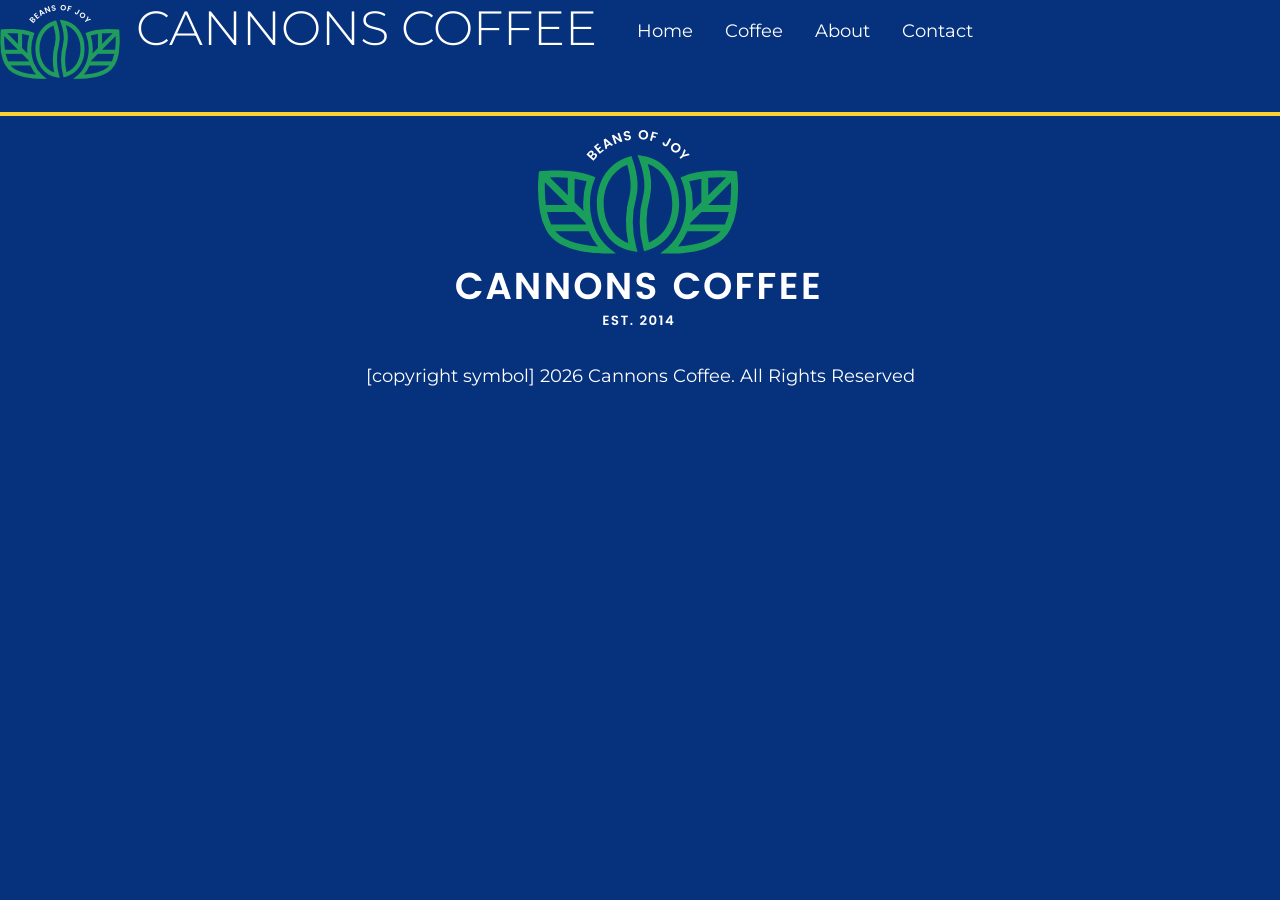
==== inquiry.html @ f5fa1160 "finsished project" ====
<!DOCTYPE html>
<html lang="en">

<head>
    <link rel="stylesheet" href="css/styles.css">
    <meta charset="UTF-8">
    <meta name="viewport" content="width=device-width, initial-scale=1.0">
    <title>Document</title>
</head>

<body>
    <header>
    <nav>
<div class="logo">
            <img
              src="images/logo-nav.png"
              alt="Cannons Coffee Logo, Beans of Joy"
            />
            <h1>Cannons Coffee</h1>
          </div>
          <ul>
            <li>
              <a
                href="/Users/lemoineac/Documents/dev/cannons-coffee/index.html"
                target="blank"
                >Home</a
              >
            </li>
            <li>
              <a
                href="/Users/lemoineac/Documents/dev/cannons-coffee/latte.html"
                target="blank"
                >Coffee</a
              >
            </li>
            <li>
              <a href="https://www.scooterscoffee.com/" target="blank">About</a>
            </li>
            <li>
              <a href="mailto:carlylemoine3@gmail.com" target="blank"
                >Contact</a
              >
            </li>
          </ul>
          </nav>
          </header>
        <main>
        
            </main>
        <footer>
                <img src="images/logo-footer.png" alt="Cannons Coffee, Beans of Joy! Est. 2014"/>
          <p>[copyright symbol] 2026 Cannons Coffee. All Rights Reserved</p>
        </footer>
    </div>
</body>

</html>
---- css/styles.css ----
@import url("https://fonts.googleapis.com/css2?family=Montserrat:ital,wght@0,100..900;1,100..900&display=swap");
html {
  box-sizing: border-box;
}

*:before,
*:after {
  box-sizing: inherit;
}
:root {
  --black: #000000;
  --catalina: #06327d;
  --bluetiful: #2b70e4;
  --vegan: #209d5c;
  --sunglow: #ffd034;
  --white: #ffffff;
  --light-blue: #cadbf8;
  --main-font: Montserrat;
}
/* BASIC FORMATTING */

body {
  color: black;
  background-color: var(--catalina);
  margin: 0;
  padding: 0;
  font-size: 1.125rem;
  line-height: 1.5;
  font-family: var(--main-font);
}
.container {
  max-width: 1200px;
  padding: 0;
  margin: auto;
}

img {
  max-width: 100%;
  align-items: center;
  padding: 0;
  margin: 0;
}

h2 {
  font-size: 2.5rem;
  line-height: 1.1667;
  font-weight: 300;
  text-transform: uppercase;
  margin-top: 0;
  padding: 0;
  display: flex;
  flex-flow: row wrap;
  justify-content: flex-start;
}
h3 {
  font-size: 1.75rem;
  line-height: 1.1667;
  font-weight: 300;
}

.button {
  background-color: var(--catalina);
  color: var(--white);
  border-radius: 6px;
  padding: 1rem;
  text-decoration: none;
}
.green-button {
  background-color: var(--vegan);
  color: var(--white);
  border-radius: 6px;
  padding: 1rem;
  text-decoration: none;
}

.background-color {
  background-color: var(--light-blue);
}

nav ul {
  display: flex;
  flex-flow: row wrap;
  justify-content: center;
  list-style-type: none;
  gap: 2rem;
}

a {
  color: var(--white);
  text-decoration: none;
}

.logo {
  display: flex;
  flex-flow: row wrap;
  justify-content: center;
  gap: 1rem;
}
header {
  display: flex;
  flex-flow: row wrap;
  justify-content: space-between;
  border-bottom: 4px solid var(--sunglow);
}

footer {
  margin-top: 0;
  padding: 0;
  /* display: flex;
  flex-flow: row wrap;
  justify-content: center; */
  text-align: center;
  color: var(--white);
}
.card1 {
  display: grid;
  align-items: center;
  grid-template-columns: 1fr 1fr;
  gap: 1rem;
  background-color: var(--white);
  margin: 0;
  padding: 0;
}

.all-cards {
  display: grid;
  grid-template-columns: 1fr;
  gap: 1rem;
  background-color: var(--light-blue);
  margin: 0;
  padding: 0;
  border-bottom: 4px solid var(--sunglow);
}

.latte-card {
  margin: 0;
  padding: 0;
}

.iced-card {
  margin-bottom: 0;
  padding: 0;
}

.chocolate-card {
  margin: 0;
  padding: 0;
}

.coffee-card {
  margin: 0;
  padding: 0;
}

nav {
  display: flex;
  flex-flow: row wrap;
  justify-content: center;
}

@media (min-width: 650px) {
  .all-cards {
    grid-template-columns: 1fr 1fr;
  }
}

@media (min-width: 1000px) {
  nav ul {
    justify-content: space-between;
  }
  .all-cards {
    grid-template-columns: 1fr 1fr 1fr 1fr;
  }
  nav {
    justify-content: space-between;
  }
}

/* Latte Page */

main {
  background-color: var(--white);
padding: 0;
  margin: 0;
}

h1 {
  font-size: 3rem;
  line-height: 1.1667;
  font-weight: 300;
  text-transform: uppercase;
  margin: 0;
  color: var(--white);
}

nav {
  padding-bottom: 2rem;
}

.button2 {
  background-color: var(--vegan);
  border-radius: 6px;
  padding: 0.5rem;
  text-decoration: none;
}

/* main {
  border-bottom: 5px solid var(--sunglow);
} */
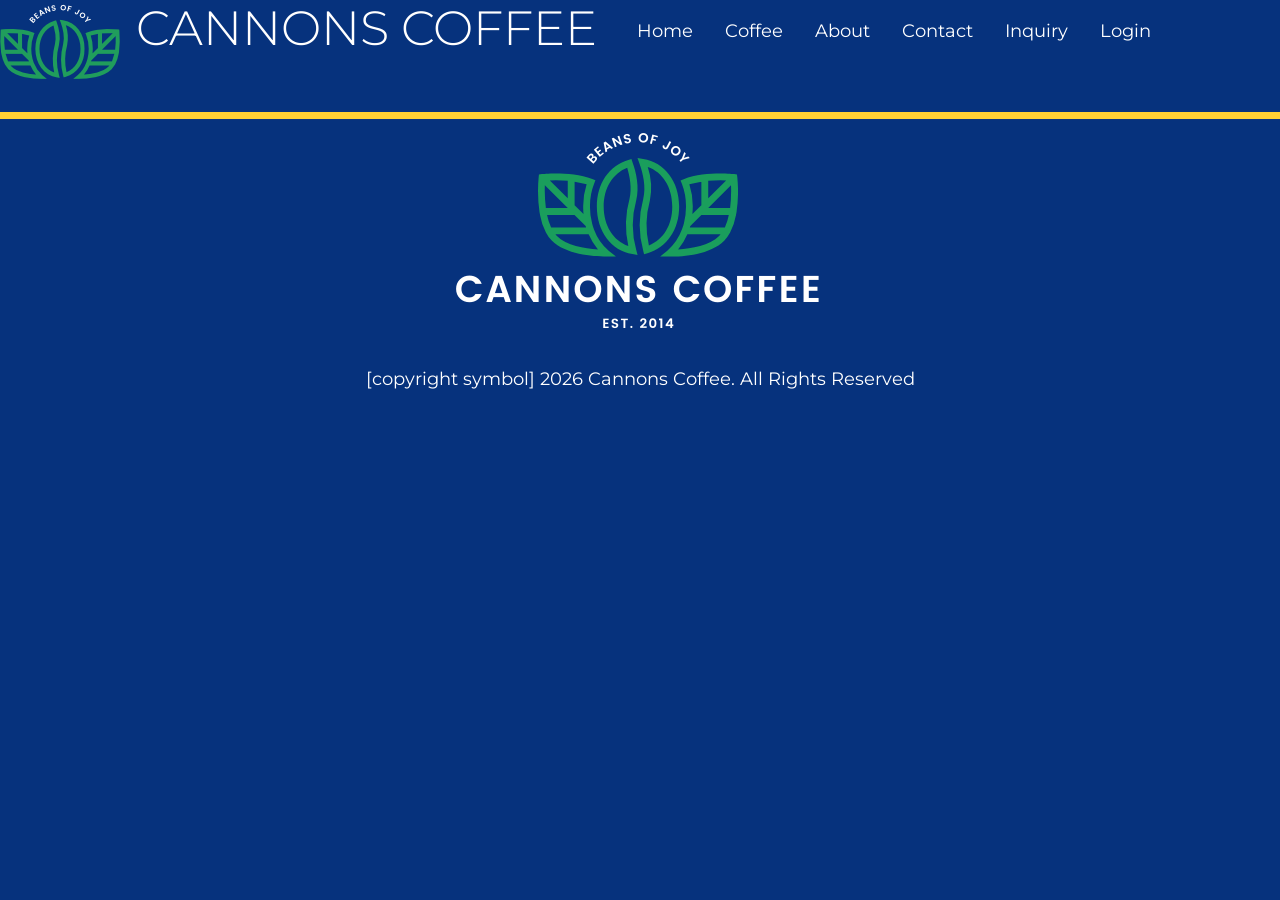
==== commit c649b689: "added border-radius, added links in nav, changed to _blank, added margin to cards, fixed bottom yell" ====
--- a/inquiry.html
+++ b/inquiry.html
@@ -9,9 +9,9 @@
 </head>
 
 <body>
-    <header>
-    <nav>
-<div class="logo">
+     <header>
+        <nav>
+          <div class="logo">
             <img
               src="images/logo-nav.png"
               alt="Cannons Coffee Logo, Beans of Joy"
@@ -21,29 +21,41 @@
           <ul>
             <li>
               <a
-                href="/Users/lemoineac/Documents/dev/cannons-coffee/index.html"
-                target="blank"
+                href="index.html"
+                target="_blank"
                 >Home</a
               >
             </li>
             <li>
               <a
-                href="/Users/lemoineac/Documents/dev/cannons-coffee/latte.html"
-                target="blank"
+                href="latte.html"
+                target="_blank"
                 >Coffee</a
               >
             </li>
             <li>
-              <a href="https://www.scooterscoffee.com/" target="blank">About</a>
+              <a href="https://www.scooterscoffee.com/" target="_blank">About</a>
             </li>
             <li>
-              <a href="mailto:carlylemoine3@gmail.com" target="blank"
-                >Contact</a
+              <a href="mailto:carlylemoine3@gmail.com" target="_blank">Contact</a>
+            </li>
+            <li>
+              <a
+                href="inquiry.html"
+                target="_blank"
+                >Inquiry</a
+              >
+            </li>
+            <li>
+              <a
+                href="login.html"
+                target="_blank"
+                >Login</a
               >
             </li>
           </ul>
-          </nav>
-          </header>
+        </nav>
+      </header>
         <main>
         
             </main>
--- a/css/styles.css
+++ b/css/styles.css
@@ -39,6 +39,7 @@
   align-items: center;
   padding: 0;
   margin: 0;
+  border-radius: 6px;
 }
 
 h2 {
@@ -106,9 +107,6 @@
 footer {
   margin-top: 0;
   padding: 0;
-  /* display: flex;
-  flex-flow: row wrap;
-  justify-content: center; */
   text-align: center;
   color: var(--white);
 }
@@ -129,26 +127,26 @@
   background-color: var(--light-blue);
   margin: 0;
   padding: 0;
-  border-bottom: 4px solid var(--sunglow);
+  border-bottom: 2px solid var(--sunglow);
 }
 
 .latte-card {
-  margin: 0;
+  margin: 2rem;
   padding: 0;
 }
 
 .iced-card {
-  margin-bottom: 0;
+  margin: 2rem;
   padding: 0;
 }
 
 .chocolate-card {
-  margin: 0;
+  margin: 2rem;
   padding: 0;
 }
 
 .coffee-card {
-  margin: 0;
+  margin: 2rem;
   padding: 0;
 }
 
@@ -165,7 +163,7 @@
 }
 
 @media (min-width: 1000px) {
-  nav ul {
+  header {
     justify-content: space-between;
   }
   .all-cards {
@@ -179,9 +177,9 @@
 /* Latte Page */
 
 main {
-  background-color: var(--white);
+background-color: var(--white);
 padding: 0;
-  margin: 0;
+margin: 0;
 }
 
 h1 {
@@ -204,6 +202,6 @@
   text-decoration: none;
 }
 
-/* main {
-  border-bottom: 5px solid var(--sunglow);
-} */
+main {
+  border-bottom: 3px solid var(--sunglow);
+}
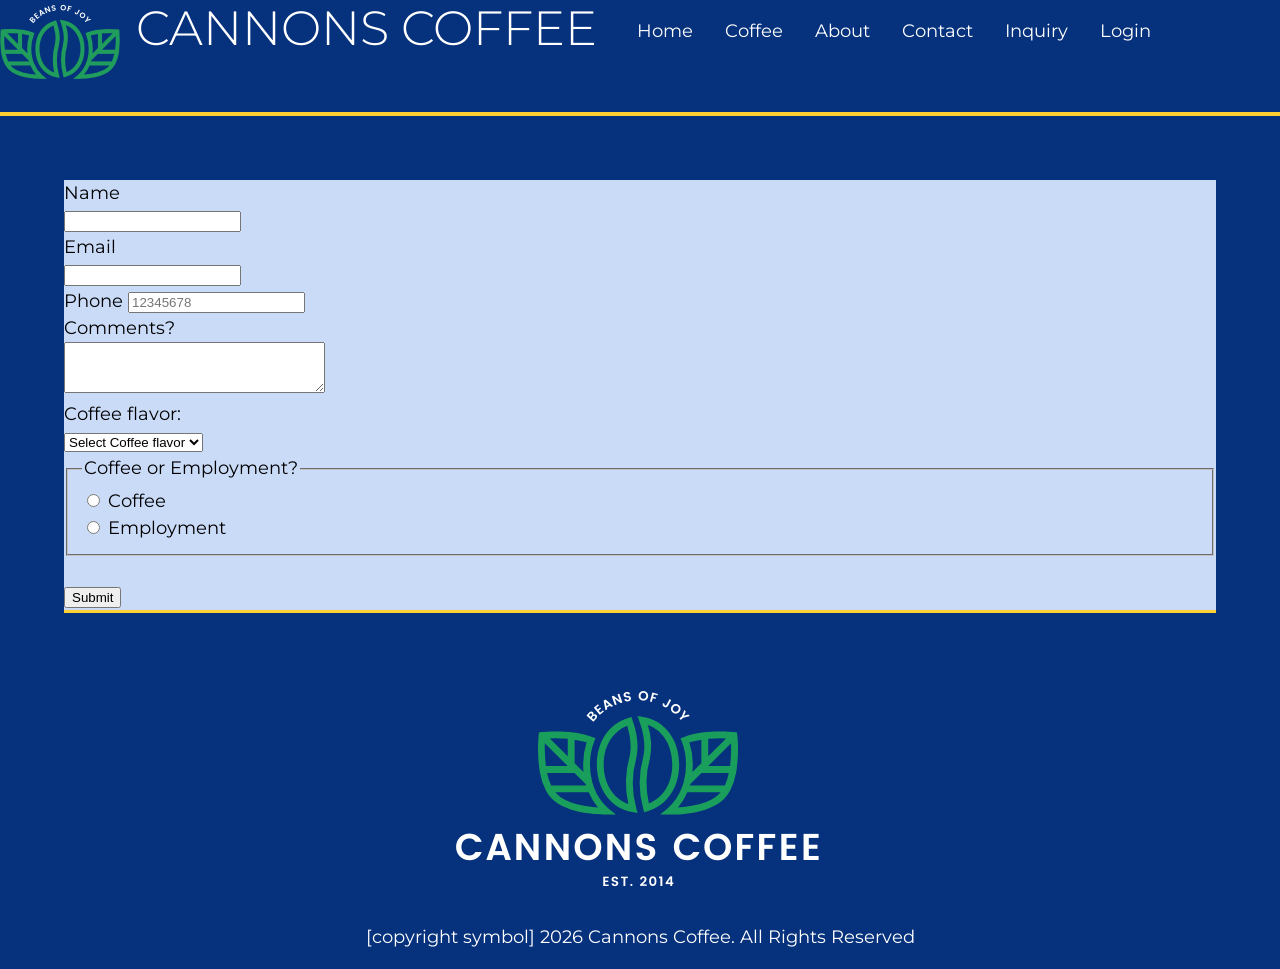
==== commit d92e9011: "fixed latte page..copyright symbol and blue sides" ====
--- a/inquiry.html
+++ b/inquiry.html
@@ -57,13 +57,39 @@
         </nav>
       </header>
         <main>
+          <form>
+           <label for="name">Name</label><br>
+<input type="text" id="name" name="name" required>
+<br>
+<label for="email">Email</label><br>
+<input type="email" id="email" name="email" required>
+<br>
+<label for="number">Phone</label>
+<input type="tel" id="number" name="phoneNumber" placeholder="12345678" required>
+<br>
+<label for="comments">Comments?</label><br>
+<textarea id="comments" name="comments" rows="3" cols="30"></textarea>
+<br>
+<label for="coffee-flavor">Coffee flavor:</label><br>
+	<select id="coffee-flavor" name="coffe-flavor">
+		<option value="">Select Coffee flavor</option>
+		<option value="vanilla">Vanilla</option>
+		<option value="caramel">Caramel</option>
+		<option value="hazelnut">Hazelnut</option>
+	</select><br>
+  <fieldset>
+		<legend>Coffee or Employment?</legend>
+		<label><input type="radio" name="tech" value="Coffee"> Coffee</label><br>
+		<label><input type="radio" name="tech" value="Employment"> Employment</label><br>
+	</fieldset><br>
+  	<button type="submit">Submit</button>
+    </form>
         
             </main>
         <footer>
                 <img src="images/logo-footer.png" alt="Cannons Coffee, Beans of Joy! Est. 2014"/>
           <p>[copyright symbol] 2026 Cannons Coffee. All Rights Reserved</p>
         </footer>
-    </div>
 </body>
 
 </html>
--- a/css/styles.css
+++ b/css/styles.css
@@ -177,11 +177,16 @@
 /* Latte Page */
 
 main {
-background-color: var(--white);
 padding: 0;
-margin: 0;
-}
-
+margin: 4rem;
+background-color: var(--light-blue);
+border-bottom: 3px solid var(--sunglow);
+text-align: left;
+}
+
+h2 {
+  text-align: center;
+}
 h1 {
   font-size: 3rem;
   line-height: 1.1667;
@@ -193,7 +198,7 @@
 
 nav {
   padding-bottom: 2rem;
-}
+} 
 
 .button2 {
   background-color: var(--vegan);
@@ -201,7 +206,3 @@
   padding: 0.5rem;
   text-decoration: none;
 }
-
-main {
-  border-bottom: 3px solid var(--sunglow);
-}
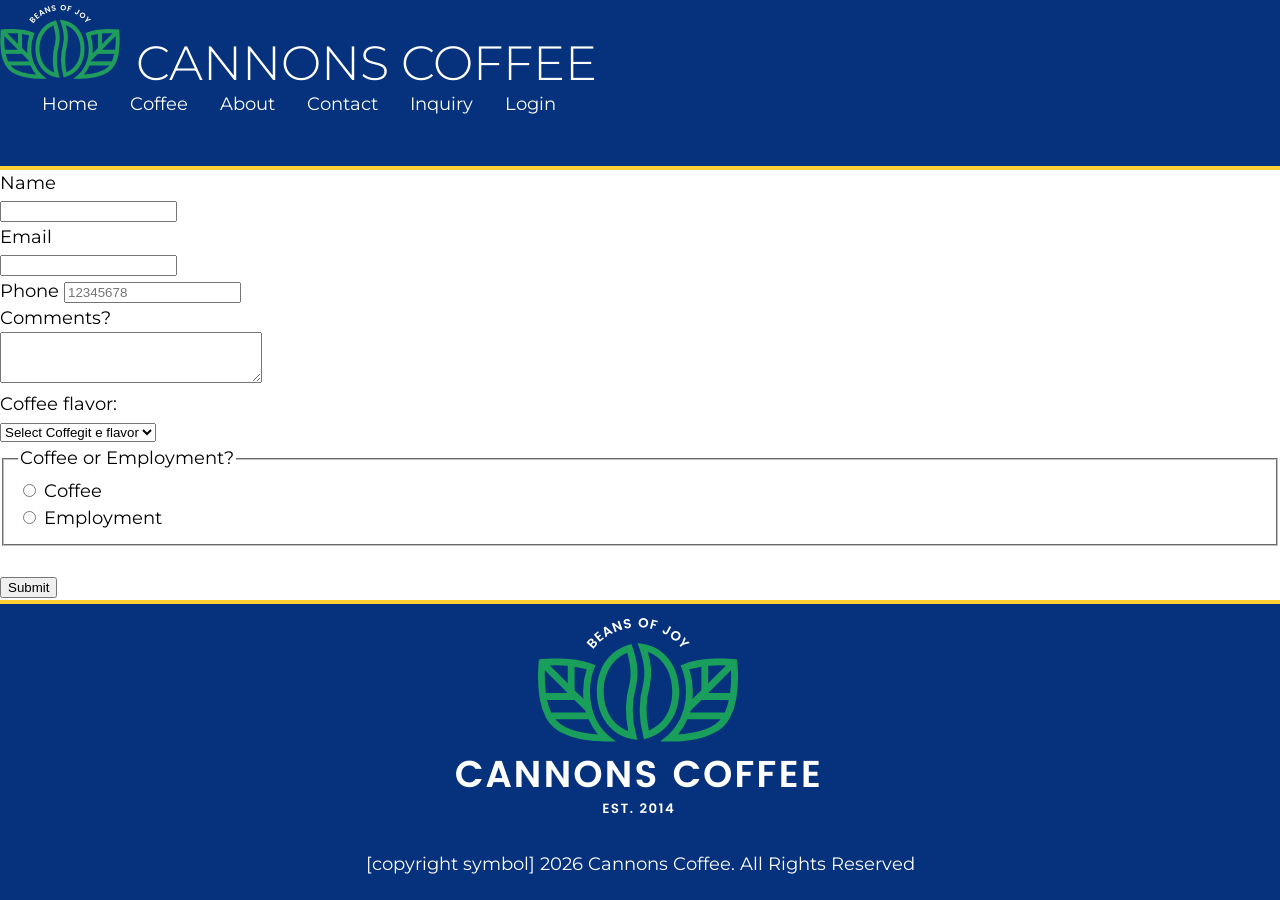
==== commit 0d945adc: "added js" ====
--- a/inquiry.html
+++ b/inquiry.html
@@ -71,8 +71,8 @@
 <textarea id="comments" name="comments" rows="3" cols="30"></textarea>
 <br>
 <label for="coffee-flavor">Coffee flavor:</label><br>
-	<select id="coffee-flavor" name="coffe-flavor">
-		<option value="">Select Coffee flavor</option>
+	<select id="coffee-flavor" name="coffee-flavor">
+		<option value="">Select Coffegit e flavor</option>
 		<option value="vanilla">Vanilla</option>
 		<option value="caramel">Caramel</option>
 		<option value="hazelnut">Hazelnut</option>
@@ -83,6 +83,7 @@
 		<label><input type="radio" name="tech" value="Employment"> Employment</label><br>
 	</fieldset><br>
   	<button type="submit">Submit</button>
+
     </form>
         
             </main>
--- a/css/styles.css
+++ b/css/styles.css
@@ -84,6 +84,8 @@
   justify-content: center;
   list-style-type: none;
   gap: 2rem;
+  padding: 0;
+  margin: 0;
 }
 
 a {
@@ -95,13 +97,15 @@
   display: flex;
   flex-flow: row wrap;
   justify-content: center;
+  align-items: baseline;
   gap: 1rem;
 }
 header {
   display: flex;
   flex-flow: row wrap;
-  justify-content: space-between;
-  border-bottom: 4px solid var(--sunglow);
+  justify-content: center;
+  margin-bottom: 3rem;
+  align-items: baseline;
 }
 
 footer {
@@ -150,10 +154,19 @@
   padding: 0;
 }
 
-nav {
-  display: flex;
-  flex-flow: row wrap;
-  justify-content: center;
+/* nav {
+  display: flex;
+  flex-flow: row wrap;
+  justify-content: space-between;
+} */
+
+.our-coffee {
+  padding-left: 2rem;
+  padding-top: 2rem;
+}
+
+main {
+  border-top: 4px solid var(--sunglow);
 }
 
 @media (min-width: 650px) {
@@ -169,19 +182,16 @@
   .all-cards {
     grid-template-columns: 1fr 1fr 1fr 1fr;
   }
-  nav {
-    justify-content: space-between;
-  }
 }
 
 /* Latte Page */
 
 main {
-padding: 0;
-margin: 4rem;
-background-color: var(--light-blue);
-border-bottom: 3px solid var(--sunglow);
-text-align: left;
+  padding: 0;
+  /* margin: 4rem; */
+  background-color: var(--white);
+  border-bottom: 4px solid var(--sunglow);
+  text-align: left;
 }
 
 h2 {
@@ -196,10 +206,6 @@
   color: var(--white);
 }
 
-nav {
-  padding-bottom: 2rem;
-} 
-
 .button2 {
   background-color: var(--vegan);
   border-radius: 6px;
